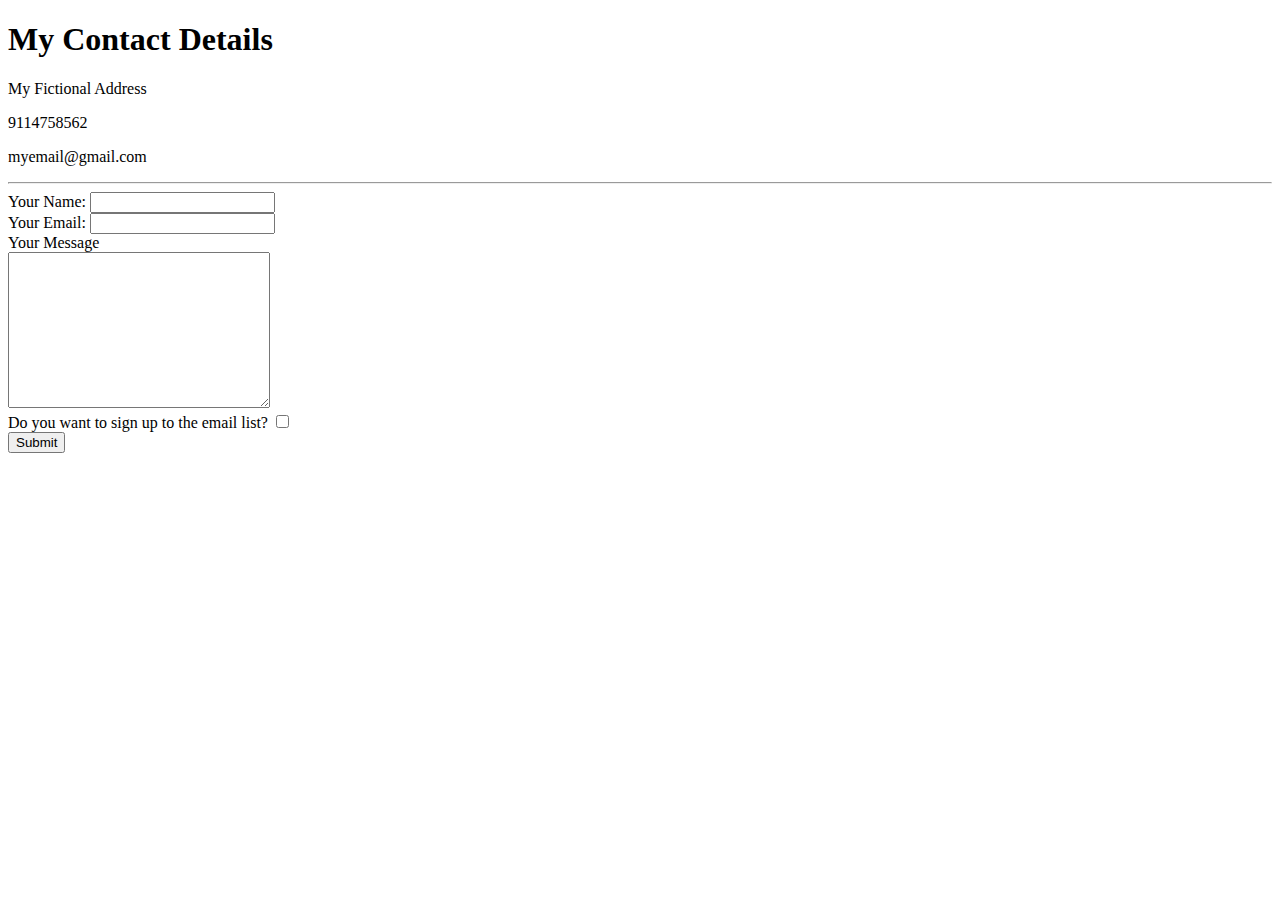
==== contact-me.html @ 997027a4 "Add Intial HTML 🐱‍🏍" ====
<!DOCTYPE html>
<html>
  <head>
    <meta charset="utf-8" />
    <title>Contact Me</title>
  </head>
  <body>
    <h1>My Contact Details</h1>
    <p>My Fictional Address</p>
    <p>9114758562</p>
    <p>myemail@gmail.com</p>
    <hr />
    <form
      action="mailto:fakemyselff1@gmail.com"
      method="post"
      enctype="text/plain"
    >
      <label>Your Name:</label>
      <input type="text" name="yourName" value="" />
      <br />
      <label>Your Email:</label>
      <input type="email" name="yourEmail" value="" /><br />
      <label>Your Message</label><br />
      <textarea name="Message" rows="10" cols="30"></textarea><br />
      <label>Do you want to sign up to the email list?</label>
      <input type="checkbox" name="" value="" /><br />
      <input type="submit" name="" />
    </form>
  </body>
</html>
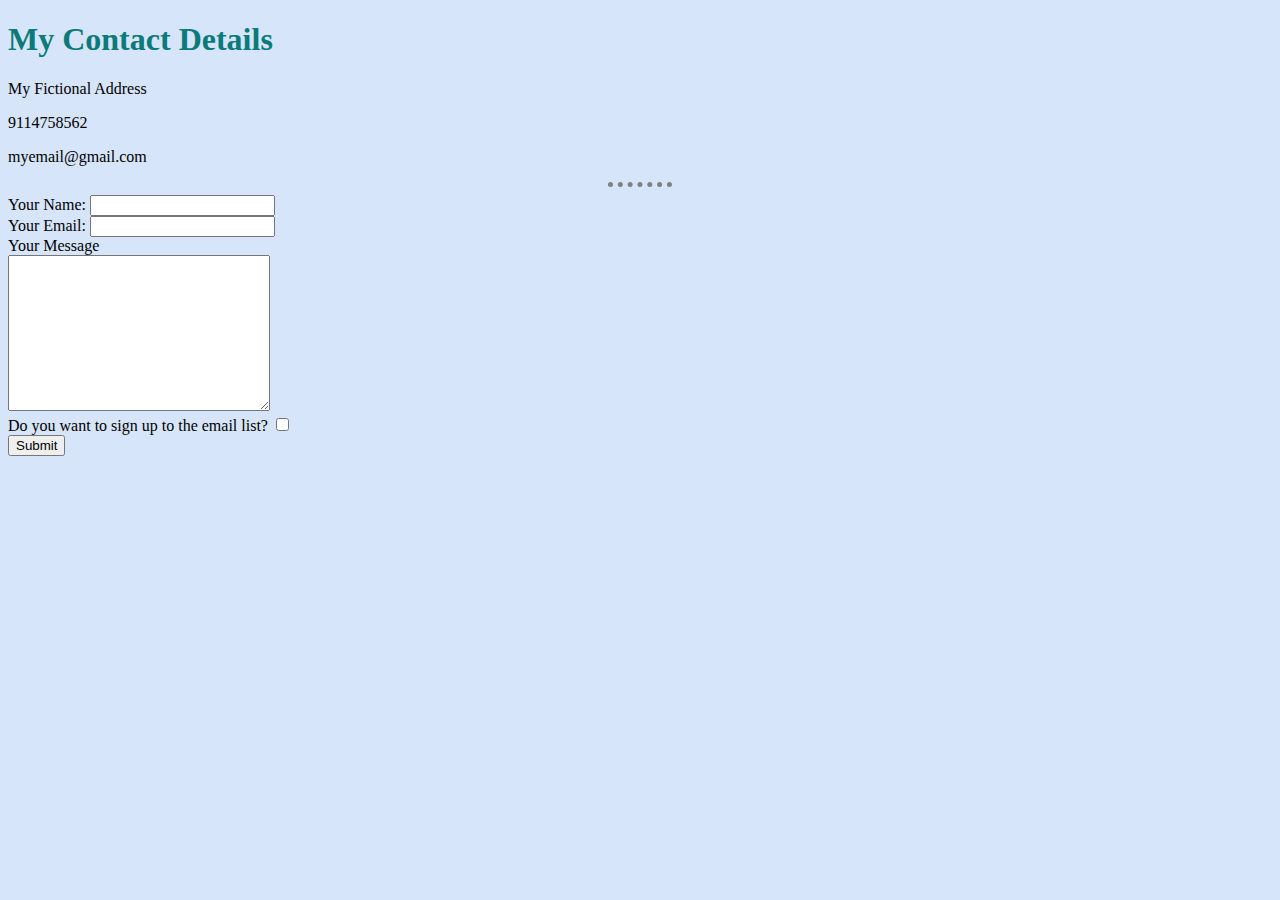
==== commit 5dd9c886: "Update contact-me.html" ====
--- a/contact-me.html
+++ b/contact-me.html
@@ -3,6 +3,7 @@
   <head>
     <meta charset="utf-8" />
     <title>Contact Me</title>
+    <link rel="stylesheet" href="styles.css" />
   </head>
   <body>
     <h1>My Contact Details</h1>
--- a/styles.css
+++ b/styles.css
@@ -0,0 +1,24 @@
+body {
+  background-color: #d6e5fa;
+}
+
+h1 {
+  color: #0a7a7a;
+}
+
+h3 {
+  color: #0a7a7a;
+}
+
+hr {
+  border-style: none;
+  border-top-style: dotted;
+  border-color: grey;
+  border-width: 5px;
+  height: 0px;
+  width: 5%;
+}
+
+img {
+  height: 200px;
+}
